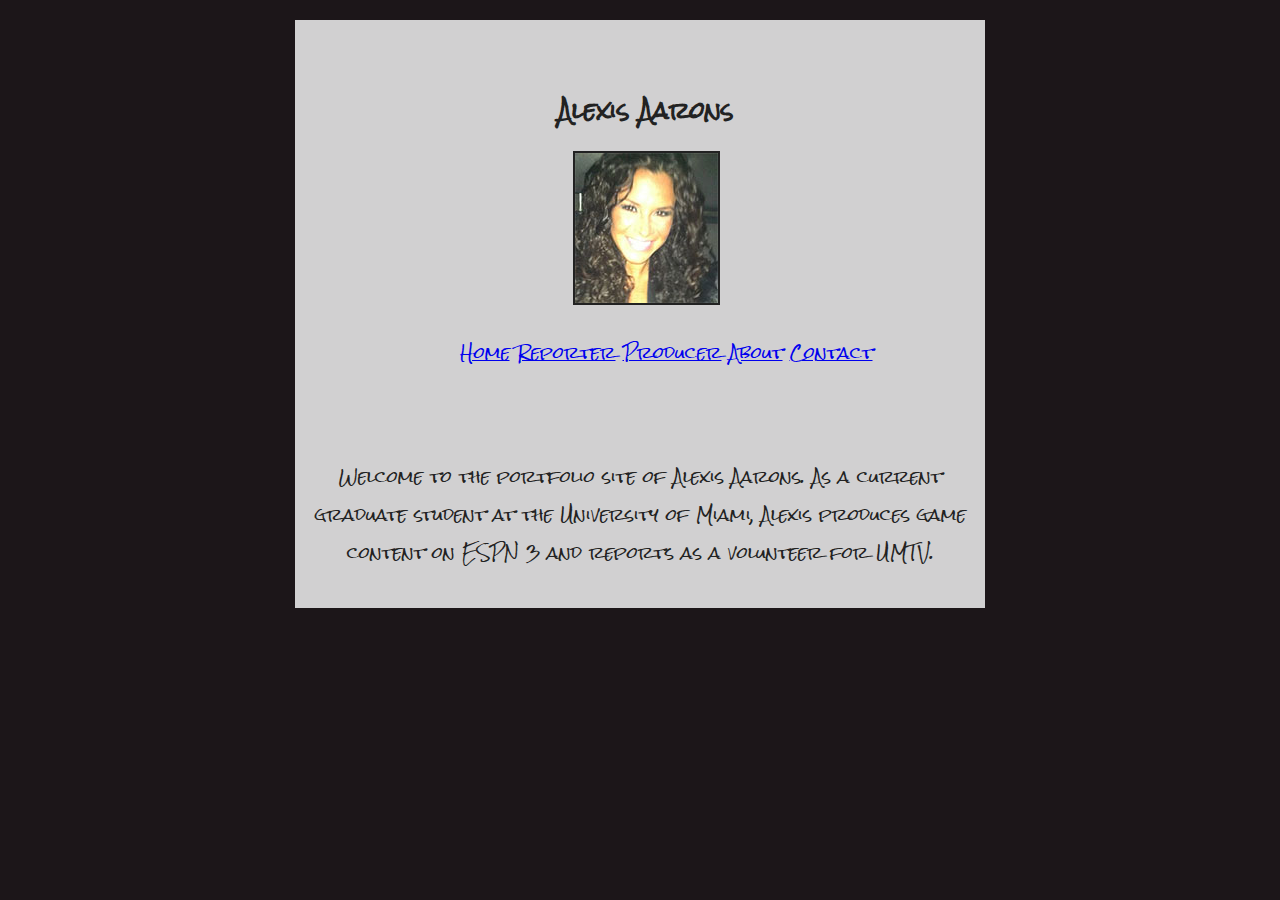
==== index.html @ 6586f01b "index" ====
<!DOCTYPE html>
  <html>
    <head>
      <meta charset="UTF-8"/>
      <meta name="viewport"content="width=device-width, initial-scale=1"/>
        <title>Alexis Aarons</title>
        <link href="css/web.css" media="screen" rel="stylesheet"/>
        <link href="css/mobile.css" media="screen" rel="stylesheet"/>
    </head>
      <body>
        <div id="container">
        <section id="home">
          <nav>
            <header><h1>Alexis Aarons</h1>
            <img src="img/alexisaaronsresume.jpg" alt="Photo of Alexis Aarons"/>
                <ul>
                  <li><a href="index.html">Home</a></li>
                  <li><a href="reporter.html">Reporter</a></li>
                  <li><a href="producer.html">Producer</a></li>
                  <li><a href="about.html">About</a></li>
                  <li><a href="contact.html">Contact</a></li>
              </ul>
            </header>
          </nav>
        </section>
                <main>
                        <p>Welcome to the portfolio site of Alexis Aarons.  As a current graduate student at the University of Miami, Alexis produces game content on ESPN 3 and reports as a volunteer for UMTV.</p>
              </main>
          </div>
      </body>
    </html>
---- css/web.css ----
@import url(https://fonts.googleapis.com/css?family=Rock+Salt);

body{
  font-family: "Rock Salt";
  font-size: 16px;
  color: #222;
  background: url(img/absurdity.png);
  background-color: #1c1619;
  }


  h1, h2{
  font-family: "Rock Salt";
  font-weight: bold;
  font-size: 22px;
  color: #222;
}

#container {
  max-width: 690px;
  min-width: 350px;
  margin: 0 auto;
  background: rgba(255, 255, 255, .80);
  text-align: left;
}

img{
  margin-left: 10px;
  margin-right: 10px;
  border: 2px solid #222;
}

#objective{
  text-align: left;
}

#education{
  line-height: 25px;
  text-align: left;
}

#experience{
  text-align: left;
}

#experience article{
  padding-bottom: 5px;
  line-height: 15px;
  text-align: left;
}

#contact{
  text-align: center;
}

address{
  font-style: normal;
  text-align: center;
}

header{
  padding: 50px;
  margin: 20px;
  text-align: center;
}

section{
  margin-left: 22px;
  margin-right: 10px;
}

main{
  text-align: center;
  padding-bottom: 20px;
}

a:visited {
  color:rgb(97, 95, 105);
}

nav{
  text-align: center;
}

nav ul li {
  text-align: center;
  display: inline-block;
}
---- css/mobile.css ----
@media screen and (max-width: 320px) {

body{
  font-size: 18px;
  color: #222;
  background: url(img/absurdity.png);
  background-color: #1c1619;
  text-align: center;
  align-content: center;
  }

#container{
  max-width: 220px;
  min-width: 150px;
  text-align: center;
  align-content: center;
  }

nav{
  width: 220px;
  text-align: center;
  display: inline-block;
}

nav ul li{
    display: inline-block;
    }

main{
    max-width: 300px;
    align-content: center;
  }
}
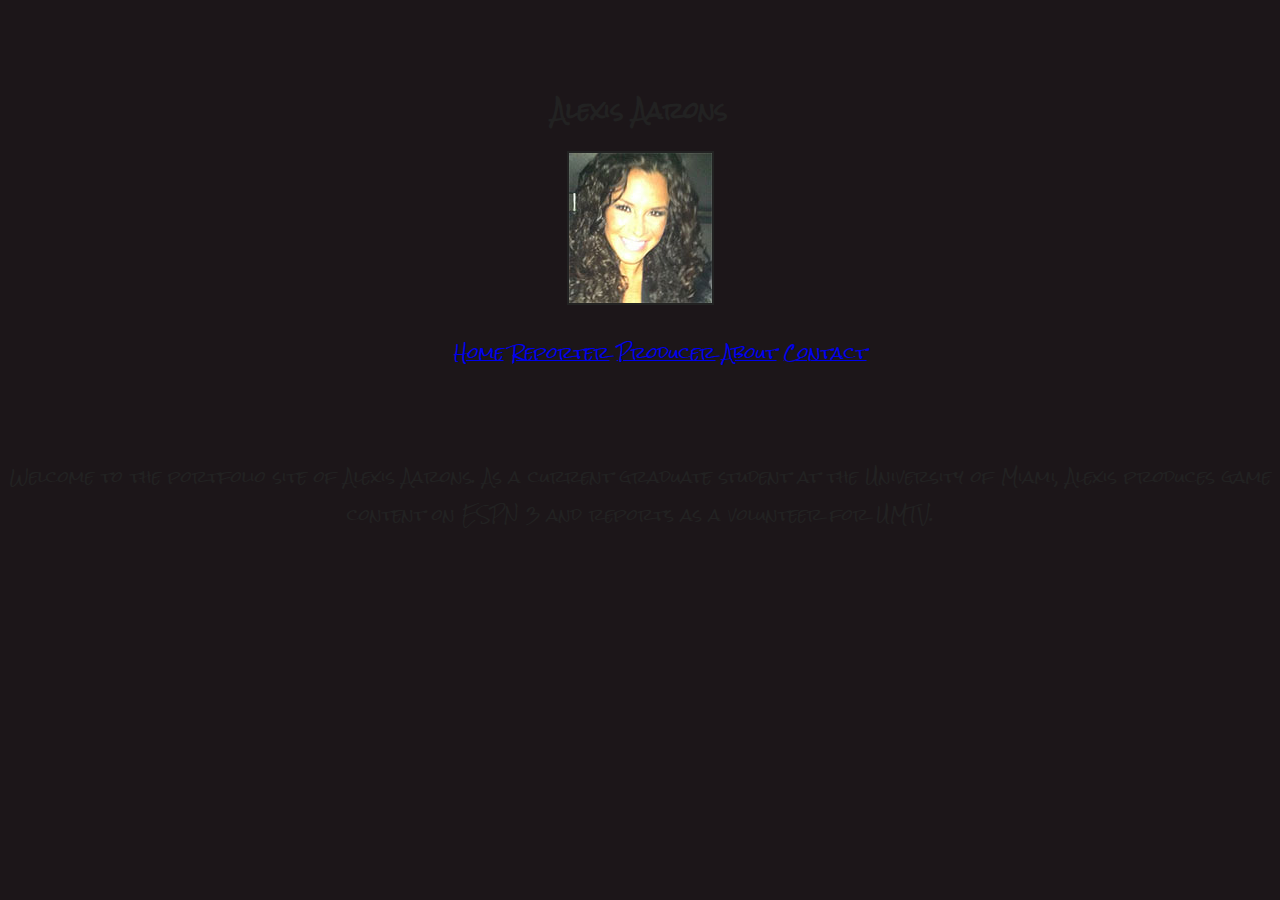
==== commit c39ca301: "div" ====
--- a/index.html
+++ b/index.html
@@ -8,8 +8,8 @@
         <link href="css/mobile.css" media="screen" rel="stylesheet"/>
     </head>
       <body>
-        <div id="container">
-        <section id="home">
+        <div class="container">
+        <div id="home">
           <nav>
             <header><h1>Alexis Aarons</h1>
             <img src="img/alexisaaronsresume.jpg" alt="Photo of Alexis Aarons"/>
--- a/css/mobile.css
+++ b/css/mobile.css
@@ -5,20 +5,25 @@
   color: #222;
   background: url(img/absurdity.png);
   background-color: #1c1619;
-  text-align: center;
-  align-content: center;
   }
 
-#container{
-  max-width: 220px;
+.container{
+  max-width: 320px;
   min-width: 150px;
+  align-content: center;
   text-align: center;
-  align-content: center;
   }
+
+iframe {
+  width: 220px;
+  height: 115px;
+  align: middle;
+}
+
 
 nav{
   width: 220px;
-  text-align: center;
+  text-align: left;
   display: inline-block;
 }
 
